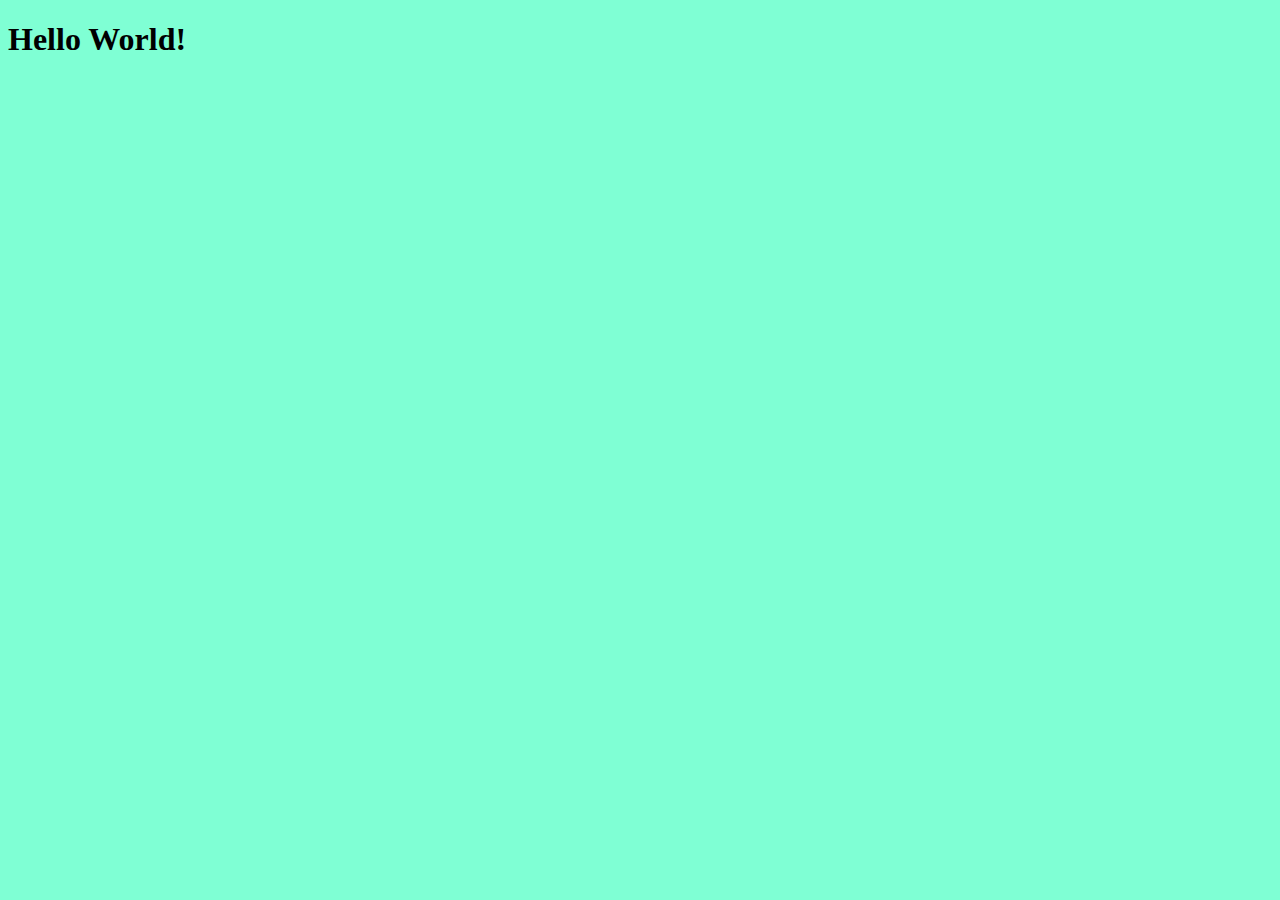
==== index.html @ 8f8853f6 "Meu primeiro commit" ====
<!DOCTYPE html>
<html lang="pt-BR">
<head>
    <meta charset="UTF-8">
    <meta http-equiv="X-UA-Compatible" content="IE=edge">
    <meta name="viewport" content="width=device-width, initial-scale=1.0">
    <title>Curso IFES</title>
    <link rel="stylesheet" href="style.css">
</head>
<body>
    
    <h1>Hello World!</h1>     

    <script>alert('Bem Vindo')</script>
</body>
</html>
---- style.css ----
body{
    background-color: aquamarine;
}
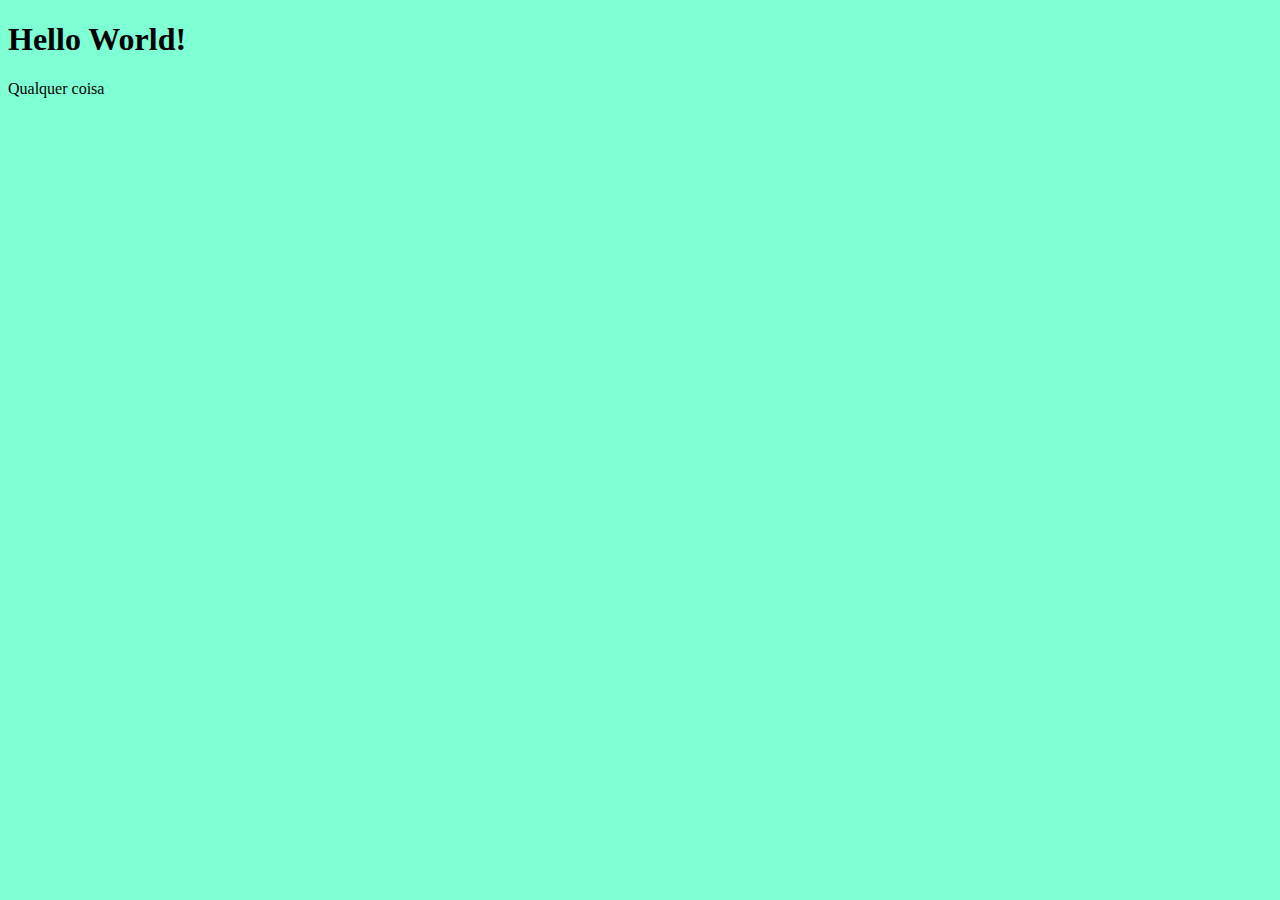
==== commit edeae968: "Modifiquei um paragrafo" ====
--- a/index.html
+++ b/index.html
@@ -9,7 +9,8 @@
 </head>
 <body>
     
-    <h1>Hello World!</h1>     
+    <h1>Hello World!</h1> 
+    <p>Qualquer coisa</p>    
 
     <script>alert('Bem Vindo')</script>
 </body>
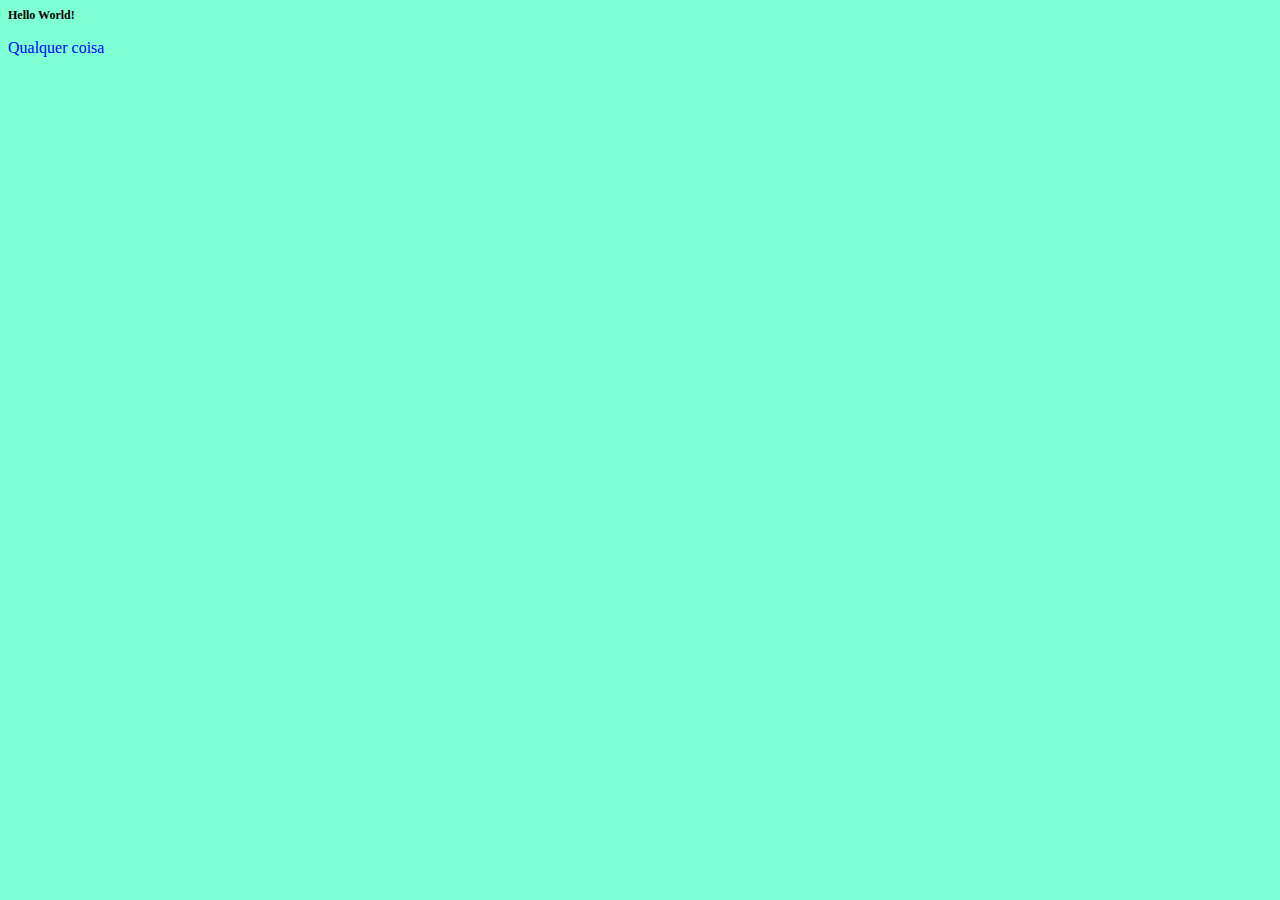
==== commit e558ca8e: "Mudei a cor" ====
--- a/index.html
+++ b/index.html
@@ -10,7 +10,7 @@
 <body>
     
     <h1>Hello World!</h1> 
-    <p>Qualquer coisa</p>    
+    <p>Qualquer coisa</p>
 
     <script>alert('Bem Vindo')</script>
 </body>
--- a/style.css
+++ b/style.css
@@ -1,3 +1,9 @@
 body{
     background-color: aquamarine;
+}
+h1{
+    font-size: 12px;
+}
+p{
+    color: blue;
 }